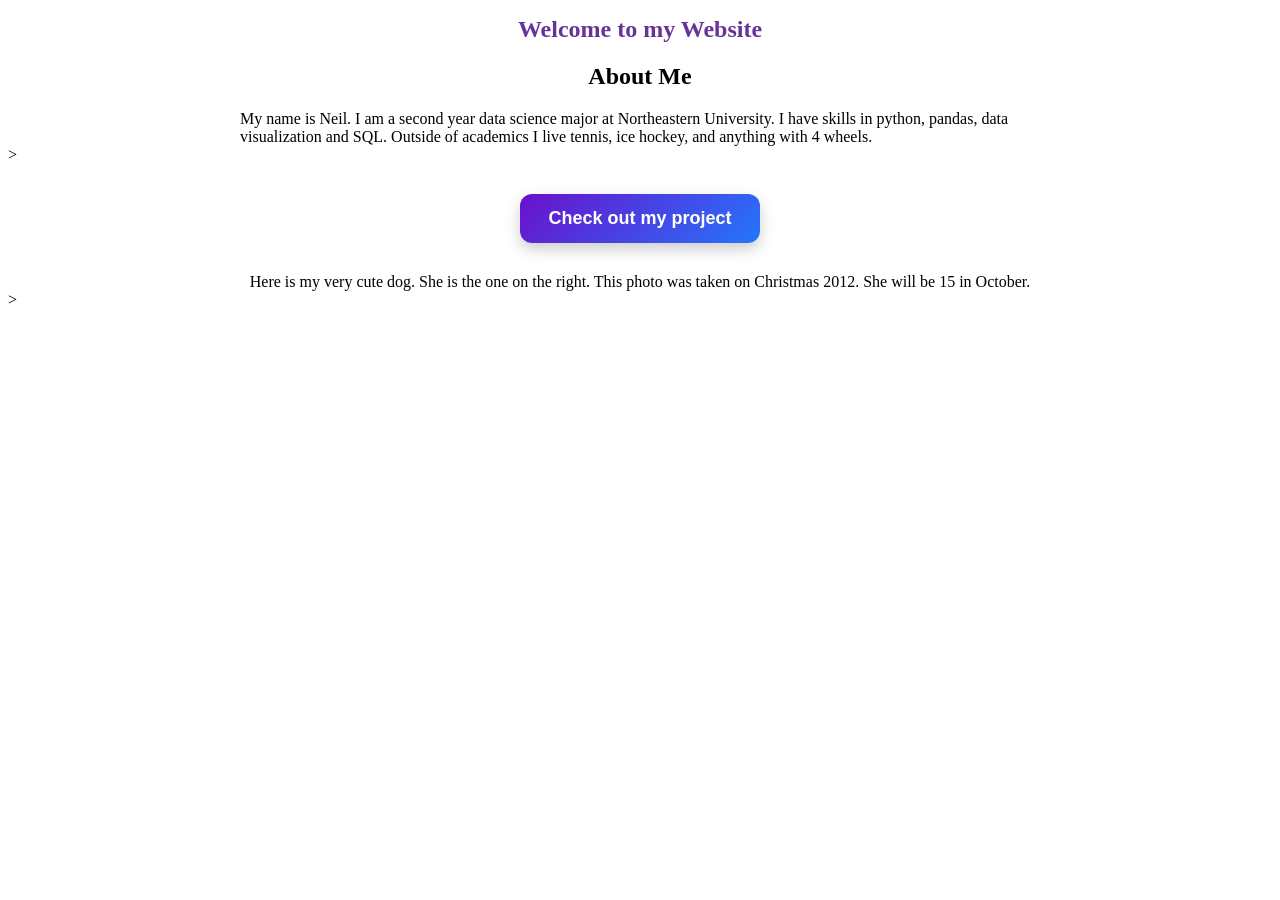
==== index.html @ 759262e9 "Add files via upload" ====
<!DOCTYPE html>
<html lang="en">
<head>
    <meta charset="UTF-8">
    <meta name="viewport" content="width=device-width, initial-scale=1.0">
    <title>Personal Website</title>
    <link rel="stylesheet" href="style.css">
</head>
<body>

    <h1 style = "color:rebeccapurple; font-size: 24px;">Welcome to my Website</h1>

    <h2>About Me</h2>

    <p id = 'About'> My name is Neil. I am a second year data science major at Northeastern 
        University. I have skills in python, pandas, data visualization and SQL. Outside of
        academics I live tennis, ice hockey, and anything with 4 wheels. 
    </p>>


    <button class="cool-button" onclick="window.location.href='test.html'">
        Check out my project
    </button>
</script>


    </script>
    
    <p id = 'Dog'> Here is my very cute dog. She is the one on the right. 
        This photo was taken on Christmas 2012. 
        She will be 15 in October.  
    </p>>
    <img id="photo" src="Nugget.png" alt="" width="500">

    
</body>
</html>
---- style.css ----
h1 {
    text-align: center;
}

h2 {
    text-align: center;
}

p {
    width: 800px;
    margin: 0 auto;
}

.cool-button {
    display: block;
    margin: 30px auto;

    background: linear-gradient(135deg, #6a11cb, #2575fc);
    color: white;
    border: none;
    padding: 14px 28px;
    font-size: 18px;
    font-weight: bold;
    border-radius: 12px;
    cursor: pointer;
    transition: all 0.3s ease;
    box-shadow: 0 6px 15px rgba(0,0,0,0.2);
}

.cool-button:hover {
    transform: translateY(-3px) scale(1.05);
    box-shadow: 0 10px 20px rgba(0,0,0,0.3);
}


#Dog {
    text-align: center;
}

#photo {
    display: block;
    margin: 0 auto;
  }

#main {
    color: red;
    background-color: beige;
    width: 500px;
}

.A {
    border: 5px solid black;
    padding: 20px 20px 20px 20px;
    background-color: rgb(199, 176, 221);
}
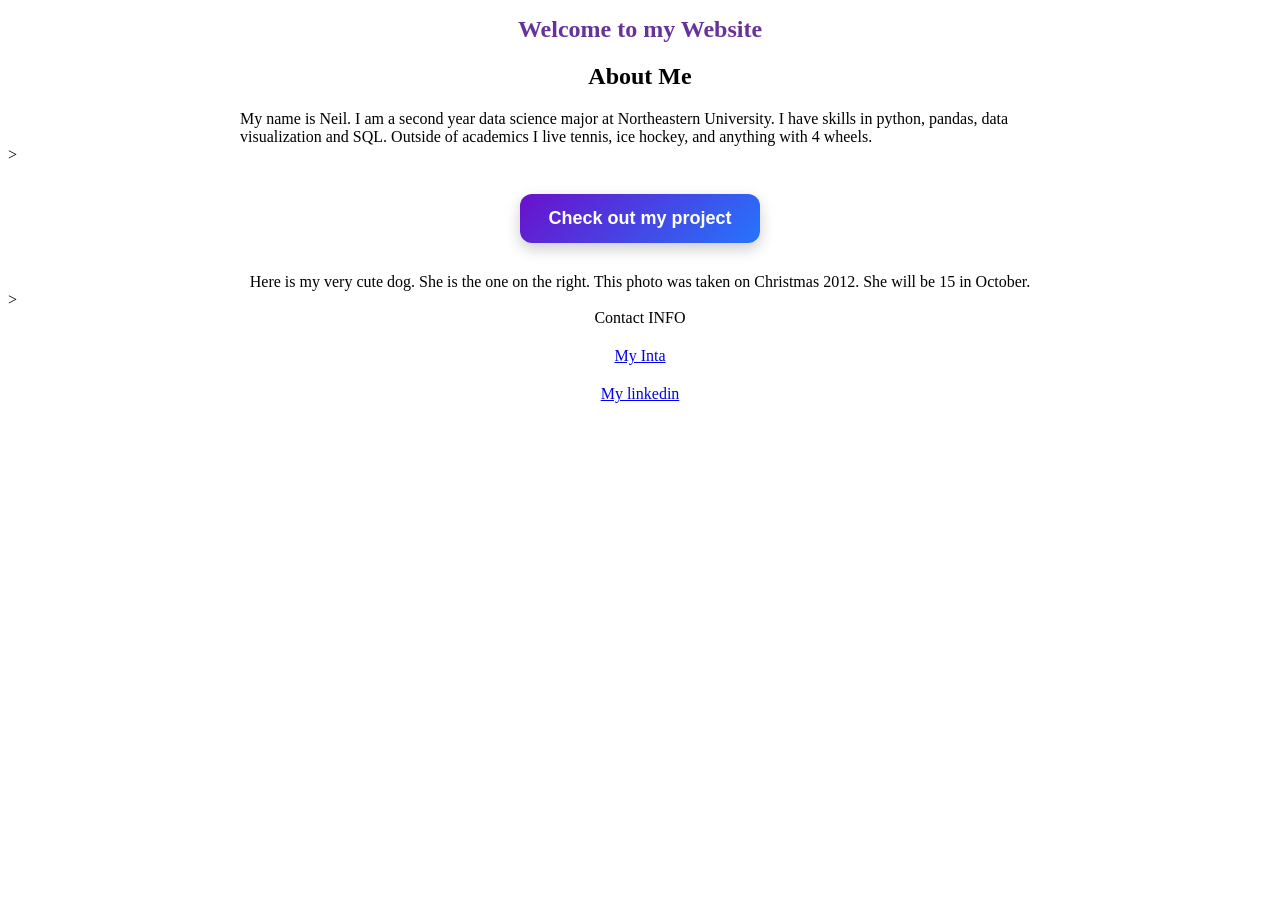
==== commit 35e72b79: "Added my links" ====
--- a/index.html
+++ b/index.html
@@ -31,6 +31,13 @@
         She will be 15 in October.  
     </p>>
     <img id="photo" src="Nugget.png" alt="" width="500">
+    
+    <p id = 'Contact'> Contact INFO  </p>
+    <a id = 'insta' href="https://www.instagram.com/neil_keltcher/?hl=en">My Inta</a>
+    <a id = 'link' href="https://www.linkedin.com/in/neil-keltcher/">My linkedin</a>
+
+    
+
 
     
 </body>
--- a/style.css
+++ b/style.css
@@ -42,6 +42,22 @@
     margin: 0 auto;
   }
 
+#Contact {
+    text-align: center;
+}
+
+#insta {
+    display: block;
+    width: fit-content;
+    margin: 20px auto;
+}
+
+#link {
+    display: block;
+    width: fit-content;
+    margin: 20px auto;
+}
+
 #main {
     color: red;
     background-color: beige;
